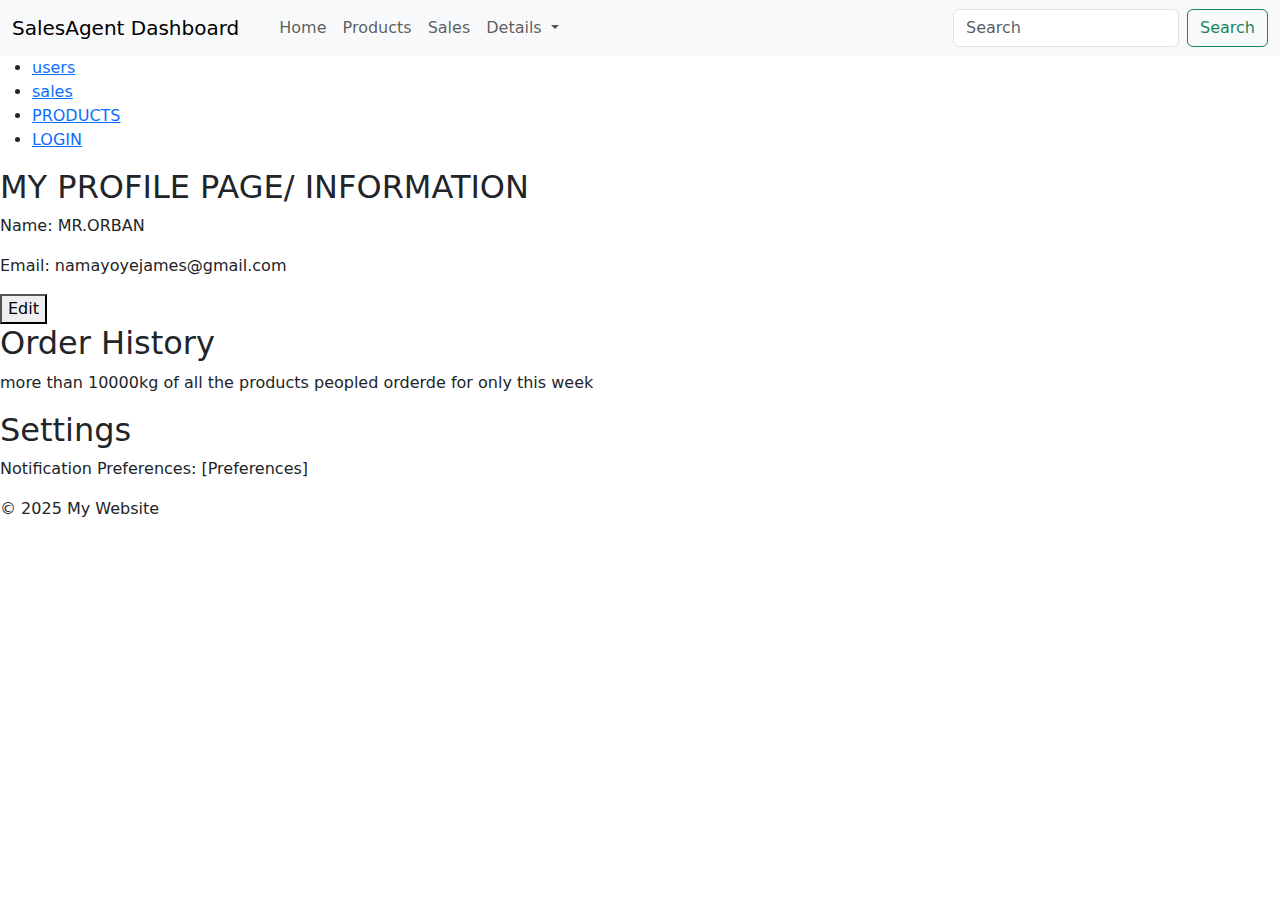
==== my-account.html @ d116a0a7 "staged changes" ====
<!DOCTYPE html>
<html lang="en">
<head>
    <meta charset="UTF-8">
    <meta name="viewport" content="width=device-width, initial-scale=1.0">
    <link rel="stylesheet" href="css/bootstrap-5.3.3-dist/bootstrap-5.3.3-dist/css/bootstrap.css">
    <link rel="stylesheet" href="css/style.css">
    <title>karibu </title>
</head>
<body>
    <nav class="navbar navbar-expand-lg bg-body-tertiary">
        <div class="container-fluid">
          <a class="navbar-brand" href="#">SalesAgent Dashboard</a>
          <button class="navbar-toggler" type="button" data-bs-toggle="collapse" data-bs-target="#navbarScroll" aria-controls="navbarScroll" aria-expanded="false" aria-label="Toggle navigation">
            <span class="navbar-toggler-icon"></span>
          </button>
          <div class="collapse navbar-collapse" id="navbarScroll">
            <ul class="navbar-nav me-auto my-2 my-lg-0 navbar-nav-scroll" style="--bs-scroll-height: 100px;">
              <li class="nav-item">
                <a class="nav-link active" aria-current="page" href="#"></a>
              </li>
              <li class="nav-item">
                <a class="nav-link" href="index.html">Home</a>
              </li>
              <li class="nav-item">
                <a class="nav-link" href="products.html">Products</a>
              </li>
              <li class="nav-item">
                <a class="nav-link" href="sales.html">Sales</a>
              </li>
              <li class="nav-item dropdown">
                <a class="nav-link dropdown-toggle" href="#" role="button" data-bs-toggle="dropdown" aria-expanded="false">
                  Details
                </a>
                <ul class="dropdown-menu">
                  <li><a class="dropdown-item" href="my-account.html">My account</a></li>
                  <li><a class="dropdown-item" href="user.html">Users</a></li>
                </ul>
              </li>
            </ul>
            <form class="d-flex" role="search">
              <input class="form-control me-2" type="search" placeholder="Search" aria-label="Search">
              <button class="btn btn-outline-success" type="submit">Search</button>
            </form>
          </div>
        </div>
      </nav>
      <ul>
        <li><a href="user.html">users</a></li>
        <li><a href="sales.html">sales</a></li>
        <li><a href="products.html">PRODUCTS</a></li>
        <li><a href="index.html">LOGIN</a></li>
    </ul>
</nav>
</header>

<section id="personal-info">
<h2>MY PROFILE PAGE/ INFORMATION</h2>
<!-- Example fields for user info -->
<p>Name: MR.ORBAN</p>
<p>Email: namayoyejames@gmail.com</p>
<button>Edit</button>
</section>

<section id="order-history">
<h2>Order History</h2>
<p>more than 10000kg of all the products peopled orderde for only this week</p>
</section>

<section id="settings">
<h2>Settings</h2>
<p>Notification Preferences: [Preferences]</p>
</section>

<footer>
<p>&copy; 2025 My Website</p>
</footer>

    <script src="css/bootstrap-5.3.3-dist/bootstrap-5.3.3-dist/js/bootstrap.min.js"></script>
    <script src="https://cdn.jsdelivr.net/npm/bootstrap@5.0.0-beta2/dist/js/bootstrap.min.js"></script>
</body>
</html>
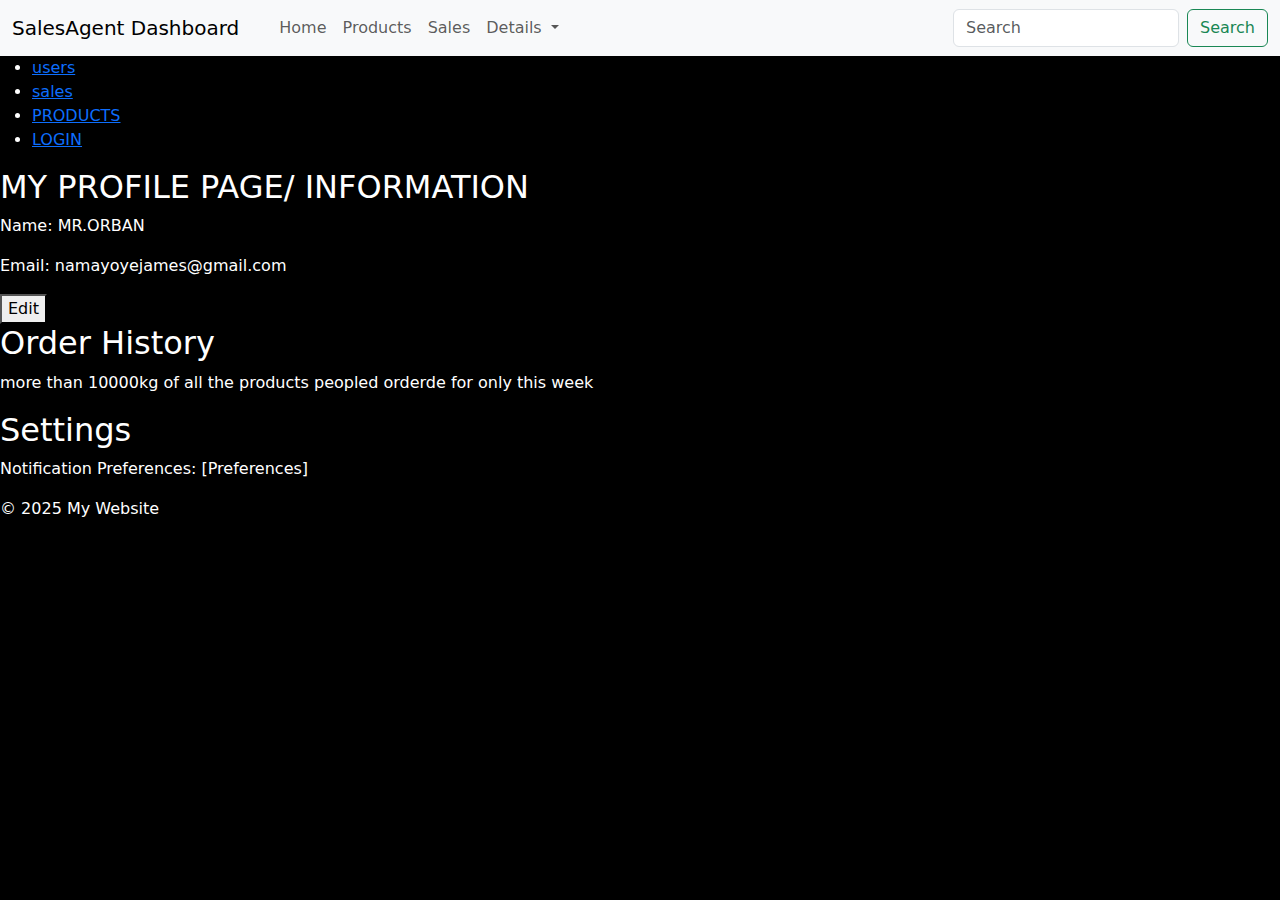
==== commit 9dd56e30: "added changes" ====
--- a/my-account.html
+++ b/my-account.html
@@ -6,6 +6,12 @@
     <link rel="stylesheet" href="css/bootstrap-5.3.3-dist/bootstrap-5.3.3-dist/css/bootstrap.css">
     <link rel="stylesheet" href="css/style.css">
     <title>karibu </title>
+    <style>
+      body{
+        background-color: black;
+        color: white;
+      }
+    </style>
 </head>
 <body>
     <nav class="navbar navbar-expand-lg bg-body-tertiary">
